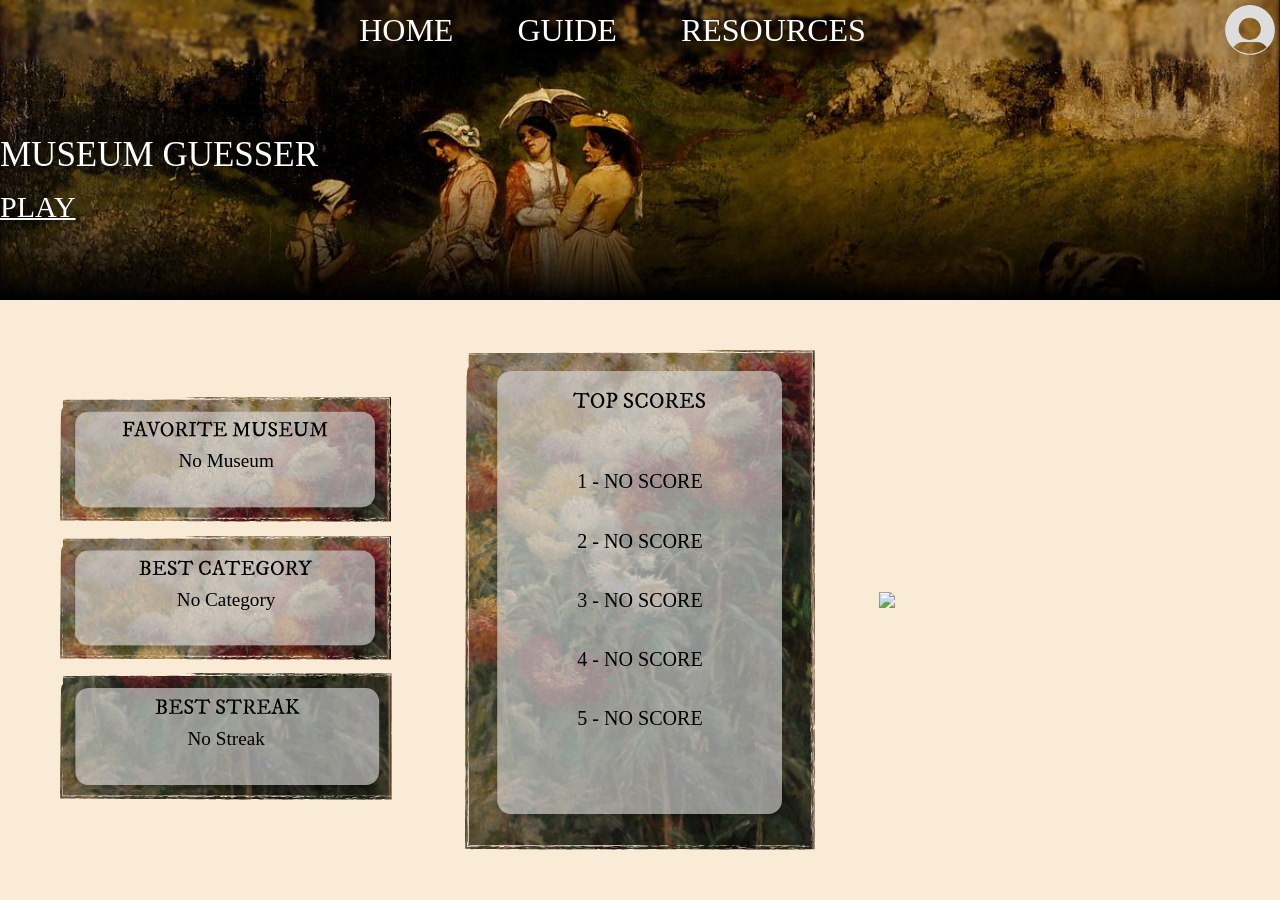
==== index.html @ f466af00 "moved files from other repo" ====
<!doctype html>
<html lang="en">
  <head>
    <meta charset="UTF-8" />
    <meta name="viewport" content="width=device-width, initial-scale=1.0" />
    <title>Museum Guesser</title>
    <link rel="stylesheet" href="index.css" />
    <link rel="preconnect" href="https://fonts.googleapis.com" />
    <link rel="preconnect" href="https://fonts.gstatic.com" crossorigin />
    <link
      href="https://fonts.googleapis.com/css2?family=Concert+One&family=Dekko&family=EB+Garamond:ital,wght@0,400..800;1,400..800&family=IM+Fell+DW+Pica+SC&display=swap"
      rel="stylesheet"
    />
  </head>
  <body>
    <!-- You code goes here-->
    <div id="headerExtender">
      <header id="mainHeader">
        <div class="headerItem" id="navButtons">
          <a class="navButton" id="homeButton" href="index.html">HOME</a>
          <a class="navButton" id="guideButton">GUIDE</a>
          <!-- NO LINK YET -->
          <a class="navButton" id="resorButton">RESOURCES</a>
          <!-- NO LINK YET -->
        </div>
        <div class="headerItem" id="userImg">
          <img id="pfp" src="global_assets/Default_pfp.svg" />
        </div>
      </header>
      <p id="titleText">MUSEUM GUESSER</p>
      <a id="playButton" href="play_page/play.html">PLAY</a>
    </div>

    <div class="bodyInfo" id="homeStats">
      <div class="bodyItem" id="bestStats">
        <div class="statBox" id="favMuseumBox">
          <img class="statBox" id="favMuseum" src="global_assets/Group 6.svg" />
          <p class="statText" id="favMuseumText">No Museum</p>
        </div>
        <div class="statBox" id="bestCategoryBox">
          <img
            class="statBox"
            id="bestCategory"
            src="global_assets/Group 5.svg"
          />
          <p class="statText" id="bestCategoryText">No Category</p>
        </div>
        <div class="statBox" id="bestStreakBox">
          <img
            class="statBox"
            id="bestStreak"
            src="global_assets/Group 4.svg"
          />
          <p class="statText" id="bestStreakText">No Streak</p>
        </div>
      </div>
      <div class="bodyItem" id="topScores">
        <img class="statBox" src="global_assets/Group 3.svg" />
        <div class="statText" id="topScoresBox">
          <p>1 - NO SCORE</p>
          <p>2 - NO SCORE</p>
          <p>3 - NO SCORE</p>
          <p>4 - NO SCORE</p>
          <p>5 - NO SCORE</p>
        </div>
      </div>
      <div class="bodyItem" id="about">
        <img class="statBox" src="global_assets/Group 7.svg" />
      </div>
    </div>
    <script src="index.js" type="module"></script>
  </body>
</html>
---- index.css ----
* {
  margin: 0px;
  padding: 0px;
  outline: none;
  border: 0px;
}

p {
  font-family: "IM Fell DW Pica SC", serif;
}

a {
    color: white;
    text-decoration: none;
}

#headerExtender {
  display: block;
  background-image:
    linear-gradient(to top, #000, transparent 45%),
    url(global_assets/YoungLadiesofTheVillage.jpg);
  background-repeat: no-repeat;
  background-size: cover;
  background-position: center;
  height: 300px;
  position: relative;
}

#mainHeader {
  display: flex;
  flex-wrap: wrap;
  height: auto;
  width: 100%;
  align-items: baseline;
  font-family: "IM Fell DW Pica SC", serif;
  font-size: 32px;
  backdrop-filter: blur(1.5px);
}

#navButtons {
  position: relative;
  text-align: center;
  display: flex;
  column-gap: 2em;
  margin: auto;
  color: white;
  filter: drop-shadow(1px 2px 5px black);
}

#userImg {
  display: block;
  width: 50px;
  height: 50px;
  padding-right: 5px;
  padding-top: 5px;
  padding-bottom: 5px;
}

#pfp {
  position: relative;
  height: 100%;
  width: 100%;
}

#titleText {
  position: relative;
  display: block;
  justify-self: center;
  top: 25%;
  color: white;
  filter: drop-shadow(1px 2px 5px black);
  font-family: "IM Fell DW Pica SC", serif;
  font-size: 35px;
}

#playButton {
  position: relative;
  display: block;
  justify-self: center;
  top: 30%;
  color: white;
  filter: drop-shadow(1px 2px 5px black);
  font-family: "IM Fell DW Pica SC", serif;
  font-size: 30px;
  text-decoration: underline;
  text-decoration-thickness: 2px;
}

#homeStats {
  position: fixed;
  width: 100vw;
  height: calc(100vh - 300px);
  background-color: antiquewhite;
  display: flex;
  justify-content: center;
  align-items: center;
  column-gap: 5vw;
}

.bodyItem {
  display: flex;
  flex-direction: column;
  width: 100%;
  height: 100%;
  max-height: 900px;
  justify-content: center;
  align-items: center;
}

#about {
  margin-right: 4vw;
}

#bestStats {
  margin-left: 4vw;
  row-gap: 1vh;
}

.statBox {
  width: 100%;
  height: auto;
  max-height: 100%;
}

#favMuseumBox {
  position: relative;
  height: auto;
  width: 95%;
}

#bestCategoryBox {
  position: relative;
    height: auto;
  width: 95%;
}

#bestStreakBox {
  position: relative;
    height: auto;
  width: 95%;
}

.statText {
  position: absolute;
  top: 50%;
  left: 50%;
  transform: translate(-50%, -50%);
  font-size: 1.5vw;
}

#topScores{
  display: flex;
}

#topScoresBox {
  display: flex;
  flex-direction: column;
  justify-content: space-evenly;
  width: auto;
  height: 26vw;
  font-size: 1.57vw;
}
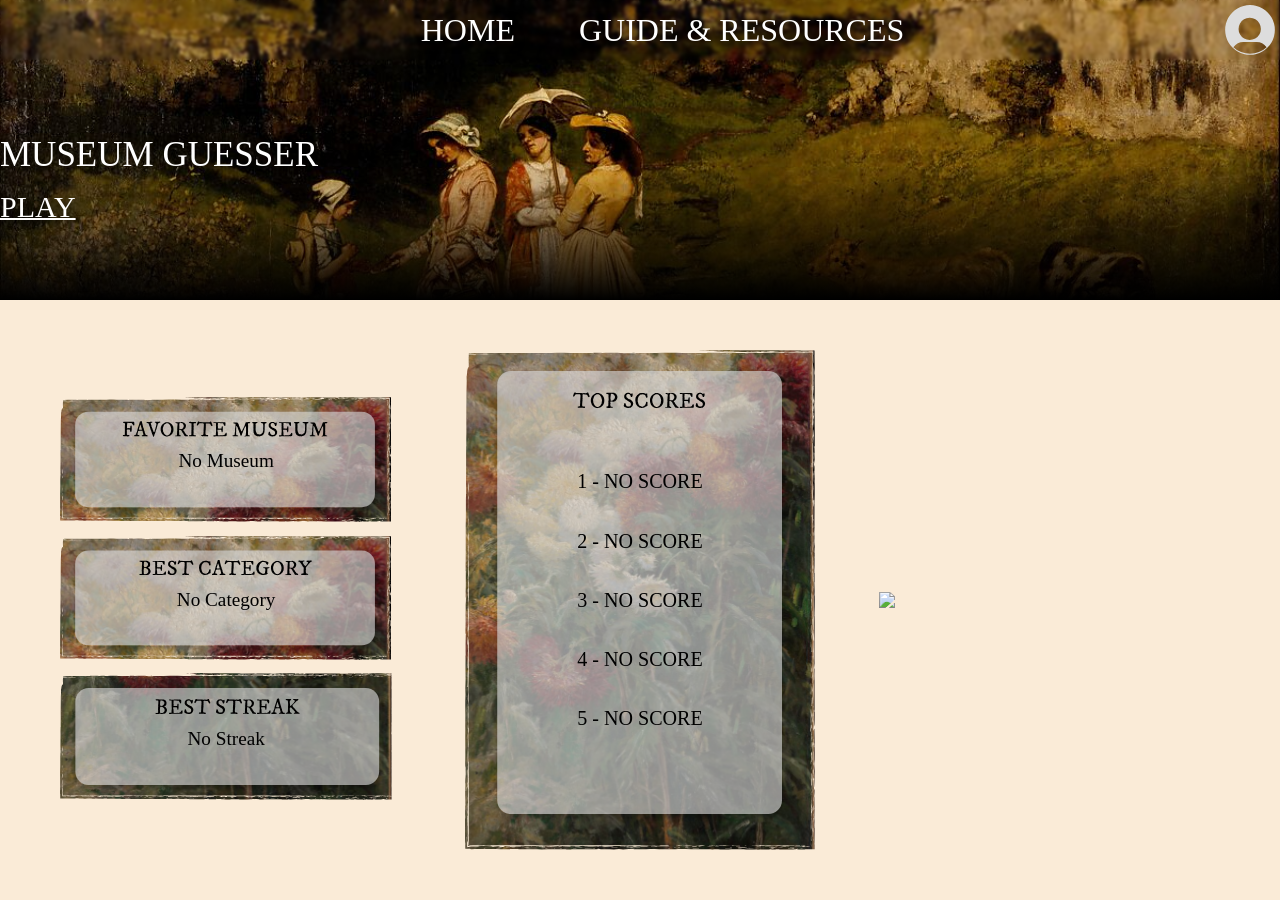
==== commit 5089ecec: "HTML + CSS finished" ====
--- a/index.html
+++ b/index.html
@@ -18,9 +18,7 @@
       <header id="mainHeader">
         <div class="headerItem" id="navButtons">
           <a class="navButton" id="homeButton" href="index.html">HOME</a>
-          <a class="navButton" id="guideButton">GUIDE</a>
-          <!-- NO LINK YET -->
-          <a class="navButton" id="resorButton">RESOURCES</a>
+  <a class="navButton" id="guideButton" href="../guide_page/guide.html">GUIDE & RESOURCES</a>
           <!-- NO LINK YET -->
         </div>
         <div class="headerItem" id="userImg">
@@ -67,7 +65,16 @@
       <div class="bodyItem" id="about">
         <img class="statBox" src="global_assets/Group 7.svg" />
       </div>
-    </div>
+      <div id="blurForLogin"></div>
+      <div id="userLogin">
+        <div class="auth-fields-and-buttons">
+            <input id="email-input" type="email" placeholder="Email">
+            <input id="password-input" type="password" placeholder="Password">
+            
+            <button id="sign-in-btn" class="primary-btn">Sign in</button>
+            <button id="create-account-btn" class="secondary-btn">Create Account</button>
+        </div>
+      </div>
     <script src="index.js" type="module"></script>
   </body>
 </html>
--- a/index.css
+++ b/index.css
@@ -45,6 +45,11 @@
   margin: auto;
   color: white;
   filter: drop-shadow(1px 2px 5px black);
+  left: 50px;
+}
+
+.navButton:hover {
+  color: yellow;
 }
 
 #userImg {
@@ -159,4 +164,63 @@
   width: auto;
   height: 26vw;
   font-size: 1.57vw;
+}
+#blurForLogin {
+  height: 100%;
+  width: 100%;
+  position:absolute;
+  backdrop-filter: blur(1px);
+  display: none; /* Will set this to inline when making it visible */
+}
+
+#userLogin {
+  display: none; /* Will set this to flex when making it visible */
+  flex-direction: column;
+  position: absolute;
+  justify-content: center;
+  text-align: center;
+  width: 50%;
+  height: calc(50% - 300px);
+  flex-direction: column;
+}
+
+/* Borrowed from firebase lab with some changes made */
+
+:root {
+    --border-width: 3px;
+    --element-border-radius: 5px;
+    
+    --button-height: 5px;
+    
+    --small-button-height: 2px;
+    
+    --element-padding: 0.8em;
+    
+    --maximum-width: 320px;
+}
+
+input, button, textarea {
+   font-family: inherit;
+   padding: var(--element-padding);
+   border-radius: var(--element-border-radius);
+   width: 100%;
+   box-sizing: border-box;
+}
+
+input, button {
+   font-size: 1.1em;
+   text-align: center;
+   font-family: "IM Fell DW Pica SC", serif;
+}
+
+input:focus, button:focus, textarea:focus {
+   outline: none;
+}
+
+input {
+    font-weight: 300;
+}
+
+button {
+  background-color: antiquewhite;
 }
